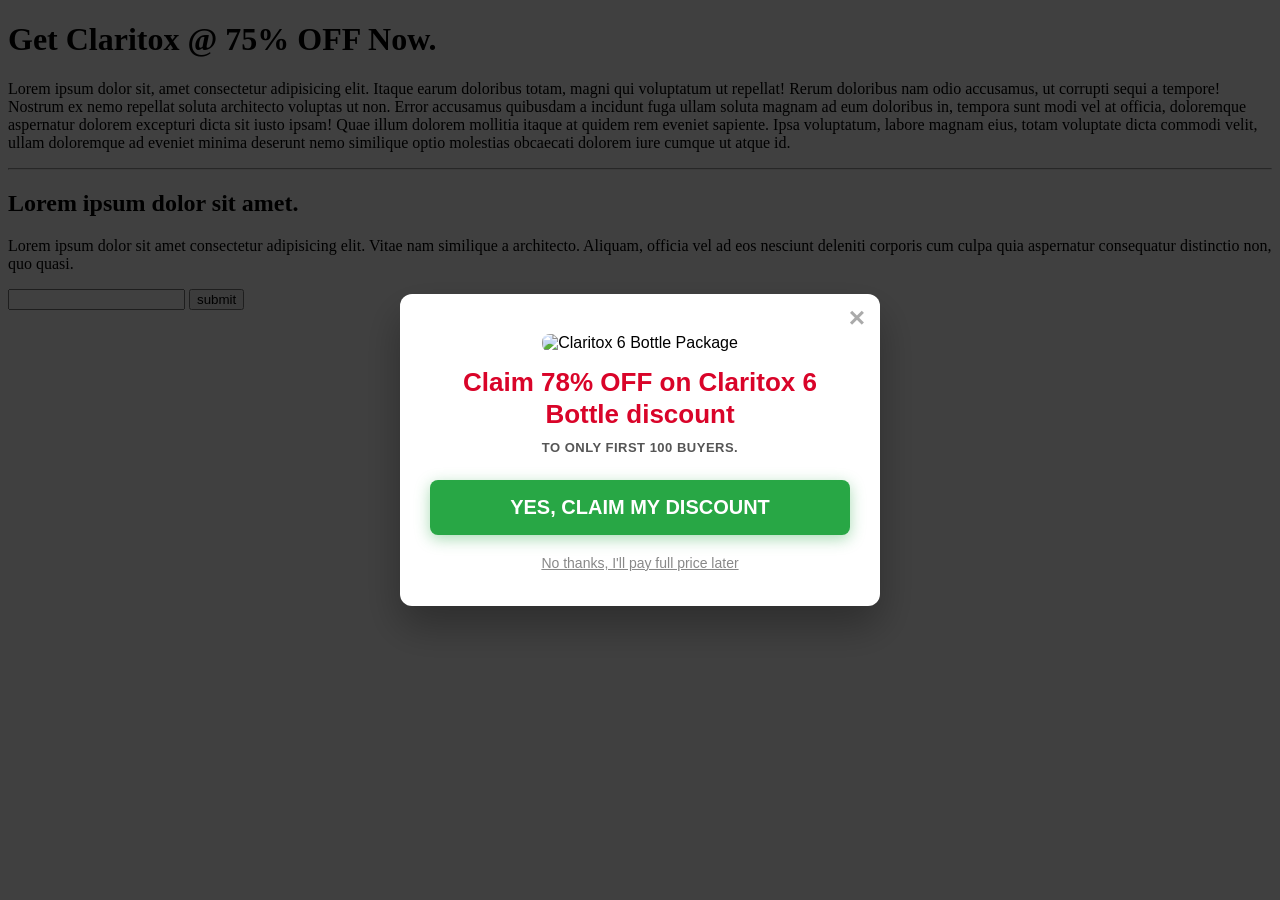
==== search engine hack/index.html @ 7d076f93 "Add files via upload" ====
<!DOCTYPE html>
<html lang="en">

<head>
    <meta charset="UTF-8">
    <meta name="viewport" content="width=device-width, initial-scale=1.0">
    <title>Claritox sales page</title>
</head>



<body>
    <h1>
        Get Claritox @ 75% OFF Now.
    </h1>
    <p>Lorem ipsum dolor sit, amet consectetur adipisicing elit. Itaque earum doloribus totam, magni qui voluptatum ut
        repellat! Rerum doloribus nam odio accusamus, ut corrupti sequi a tempore! Nostrum ex nemo repellat soluta
        architecto voluptas ut non. Error accusamus quibusdam a incidunt fuga ullam soluta magnam ad eum doloribus in,
        tempora sunt modi vel at officia, doloremque aspernatur dolorem excepturi dicta sit iusto ipsam! Quae illum
        dolorem mollitia itaque at quidem rem eveniet sapiente. Ipsa voluptatum, labore magnam eius, totam voluptate
        dicta commodi velit, ullam doloremque ad eveniet minima deserunt nemo similique optio molestias obcaecati
        dolorem iure cumque ut atque id.</p>
    <hr>
    <h2>Lorem ipsum dolor sit amet.</h2>
    <p>Lorem ipsum dolor sit amet consectetur adipisicing elit. Vitae nam similique a architecto. Aliquam, officia vel
        ad eos nesciunt deleniti corporis cum culpa quia aspernatur consequatur distinctio non, quo quasi.</p>
    <form action="#">
        <input type="text" name="name">
        <input type="submit" value="submit">
    </form>


    <!-- Claritox Pop-Up Styles -->
    <style>
        /* Overlay Background */
        #claritox-popup-overlay {
            position: fixed;
            top: 0;
            left: 0;
            width: 100%;
            height: 100%;
            background-color: rgba(0, 0, 0, 0.75);
            display: flex;
            justify-content: center;
            align-items: center;
            z-index: 999999;
            opacity: 0;
            visibility: hidden;
            transition: opacity 0.4s ease, visibility 0.4s ease;
            font-family: 'Arial', sans-serif;
        }

        /* Show Overlay Class */
        #claritox-popup-overlay.show-popup {
            opacity: 1;
            visibility: visible;
        }

        /* Pop-Up Container */
        #claritox-popup-content {
            position: relative;
            /* Added for top-right positioning */
            background-color: #ffffff;
            border-radius: 12px;
            padding: 40px 30px 30px 30px;
            /* Increased top padding to fit the X */
            width: 90%;
            max-width: 420px;
            text-align: center;
            box-shadow: 0px 20px 40px rgba(0, 0, 0, 0.3);
            transform: translateY(30px);
            transition: transform 0.4s cubic-bezier(0.175, 0.885, 0.32, 1.275);
        }

        /* Show Pop-Up Animation */
        #claritox-popup-overlay.show-popup #claritox-popup-content {
            transform: translateY(0);
        }

        /* Top Right Close Icon */
        .claritox-top-close {
            position: absolute;
            top: 10px;
            right: 15px;
            font-size: 28px;
            font-weight: bold;
            color: #aaaaaa;
            cursor: pointer;
            line-height: 1;
            transition: color 0.2s ease;
        }

        .claritox-top-close:hover {
            color: #333333;
        }

        /* Image Styling */
        .claritox-img {
            max-width: 100%;
            height: auto;
            margin-bottom: 15px;
            border-radius: 8px;
        }

        /* Headline Styling */
        .claritox-headline {
            font-size: 26px;
            font-weight: 800;
            color: #d90429;
            /* Aggressive sales red */
            line-height: 1.2;
            margin: 0 0 10px 0;
        }

        /* Subtext Styling */
        .claritox-subtext {
            font-size: 13px;
            color: #555555;
            font-weight: bold;
            margin-bottom: 25px;
            text-transform: uppercase;
            letter-spacing: 0.5px;
        }

        /* CTA Button Styling */
        .claritox-btn-claim {
            display: block;
            width: 100%;
            background-color: #28a745;
            /* Trust-building green */
            color: #ffffff;
            padding: 16px;
            font-size: 20px;
            font-weight: bold;
            text-transform: uppercase;
            text-decoration: none;
            border-radius: 8px;
            border: none;
            cursor: pointer;
            box-shadow: 0 4px 15px rgba(40, 167, 69, 0.4);
            transition: all 0.3s ease;
            margin-bottom: 15px;
        }

        .claritox-btn-claim:hover {
            background-color: #218838;
            transform: scale(1.03);
        }

        /* Bottom Text Close Link */
        .claritox-btn-close-text {
            background: transparent;
            border: none;
            color: #888888;
            font-size: 14px;
            text-decoration: underline;
            cursor: pointer;
            padding: 5px;
            transition: color 0.3s ease;
        }

        .claritox-btn-close-text:hover {
            color: #333333;
        }
    </style>

    <!-- Claritox Pop-Up HTML -->
    <div id="claritox-popup-overlay">
        <div id="claritox-popup-content">
            <!-- Top Right Close Icon -->
            <span class="claritox-top-close" onclick="closeClaritoxPopup()">&times;</span>

            <!-- Replace the src below with your actual Claritox image URL -->
            <img src="https://claritox.colibrim.com/claritox/claritox-pro.png"
                alt="Claritox 6 Bottle Package" class="claritox-img" id="claritox-pkg-img">

            <h2 class="claritox-headline">Claim 78% OFF on Claritox 6 Bottle discount</h2>
            <div class="claritox-subtext">to only first 100 Buyers.</div>

            <button class="claritox-btn-claim" onclick="window.location.href='/order'">Yes, Claim My Discount</button>

            <!-- Bottom text close option (kept for conversion optimization, but can be deleted if you only want the X) -->
            <button class="claritox-btn-close-text" onclick="closeClaritoxPopup()">No thanks, I'll pay full price
                later</button>
        </div>
    </div>

    <!-- Claritox Pop-Up JavaScript -->
    <script>
        // Function to close the popup
        function closeClaritoxPopup() {
            document.getElementById('claritox-popup-overlay').classList.remove('show-popup');
        }

        // Function to show the popup automatically (Triggered after 3 seconds)
        window.onload = function () {
            setTimeout(function () {
                document.getElementById('claritox-popup-overlay').classList.add('show-popup');
            }, 300); // 3000 milliseconds = 3 seconds
        };
    </script>
    <script>
        const productName = "Claritox";
        const suggAryInitial = ["claritox reviews", "claritox ingredients", "claritox official website", "claritox buy now",]
    </script>
    <script src="pse-init.js"></script>



</body>

</html>
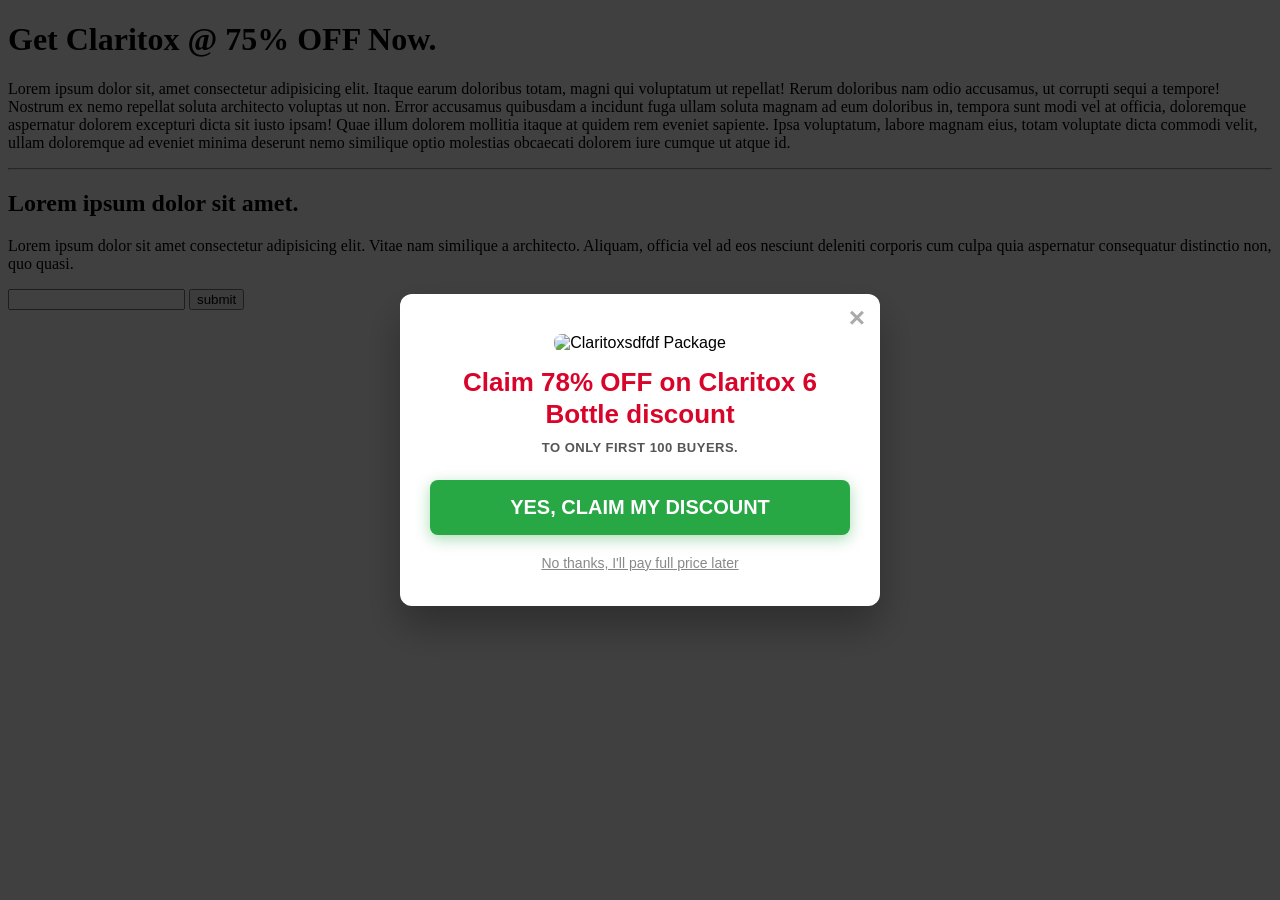
==== commit 326a3474: "Add files via upload" ====
--- a/search engine hack/index.html
+++ b/search engine hack/index.html
@@ -28,185 +28,13 @@
         <input type="text" name="name">
         <input type="submit" value="submit">
     </form>
-
-
-    <!-- Claritox Pop-Up Styles -->
-    <style>
-        /* Overlay Background */
-        #claritox-popup-overlay {
-            position: fixed;
-            top: 0;
-            left: 0;
-            width: 100%;
-            height: 100%;
-            background-color: rgba(0, 0, 0, 0.75);
-            display: flex;
-            justify-content: center;
-            align-items: center;
-            z-index: 999999;
-            opacity: 0;
-            visibility: hidden;
-            transition: opacity 0.4s ease, visibility 0.4s ease;
-            font-family: 'Arial', sans-serif;
-        }
-
-        /* Show Overlay Class */
-        #claritox-popup-overlay.show-popup {
-            opacity: 1;
-            visibility: visible;
-        }
-
-        /* Pop-Up Container */
-        #claritox-popup-content {
-            position: relative;
-            /* Added for top-right positioning */
-            background-color: #ffffff;
-            border-radius: 12px;
-            padding: 40px 30px 30px 30px;
-            /* Increased top padding to fit the X */
-            width: 90%;
-            max-width: 420px;
-            text-align: center;
-            box-shadow: 0px 20px 40px rgba(0, 0, 0, 0.3);
-            transform: translateY(30px);
-            transition: transform 0.4s cubic-bezier(0.175, 0.885, 0.32, 1.275);
-        }
-
-        /* Show Pop-Up Animation */
-        #claritox-popup-overlay.show-popup #claritox-popup-content {
-            transform: translateY(0);
-        }
-
-        /* Top Right Close Icon */
-        .claritox-top-close {
-            position: absolute;
-            top: 10px;
-            right: 15px;
-            font-size: 28px;
-            font-weight: bold;
-            color: #aaaaaa;
-            cursor: pointer;
-            line-height: 1;
-            transition: color 0.2s ease;
-        }
-
-        .claritox-top-close:hover {
-            color: #333333;
-        }
-
-        /* Image Styling */
-        .claritox-img {
-            max-width: 100%;
-            height: auto;
-            margin-bottom: 15px;
-            border-radius: 8px;
-        }
-
-        /* Headline Styling */
-        .claritox-headline {
-            font-size: 26px;
-            font-weight: 800;
-            color: #d90429;
-            /* Aggressive sales red */
-            line-height: 1.2;
-            margin: 0 0 10px 0;
-        }
-
-        /* Subtext Styling */
-        .claritox-subtext {
-            font-size: 13px;
-            color: #555555;
-            font-weight: bold;
-            margin-bottom: 25px;
-            text-transform: uppercase;
-            letter-spacing: 0.5px;
-        }
-
-        /* CTA Button Styling */
-        .claritox-btn-claim {
-            display: block;
-            width: 100%;
-            background-color: #28a745;
-            /* Trust-building green */
-            color: #ffffff;
-            padding: 16px;
-            font-size: 20px;
-            font-weight: bold;
-            text-transform: uppercase;
-            text-decoration: none;
-            border-radius: 8px;
-            border: none;
-            cursor: pointer;
-            box-shadow: 0 4px 15px rgba(40, 167, 69, 0.4);
-            transition: all 0.3s ease;
-            margin-bottom: 15px;
-        }
-
-        .claritox-btn-claim:hover {
-            background-color: #218838;
-            transform: scale(1.03);
-        }
-
-        /* Bottom Text Close Link */
-        .claritox-btn-close-text {
-            background: transparent;
-            border: none;
-            color: #888888;
-            font-size: 14px;
-            text-decoration: underline;
-            cursor: pointer;
-            padding: 5px;
-            transition: color 0.3s ease;
-        }
-
-        .claritox-btn-close-text:hover {
-            color: #333333;
-        }
-    </style>
-
-    <!-- Claritox Pop-Up HTML -->
-    <div id="claritox-popup-overlay">
-        <div id="claritox-popup-content">
-            <!-- Top Right Close Icon -->
-            <span class="claritox-top-close" onclick="closeClaritoxPopup()">&times;</span>
-
-            <!-- Replace the src below with your actual Claritox image URL -->
-            <img src="https://claritox.colibrim.com/claritox/claritox-pro.png"
-                alt="Claritox 6 Bottle Package" class="claritox-img" id="claritox-pkg-img">
-
-            <h2 class="claritox-headline">Claim 78% OFF on Claritox 6 Bottle discount</h2>
-            <div class="claritox-subtext">to only first 100 Buyers.</div>
-
-            <button class="claritox-btn-claim" onclick="window.location.href='/order'">Yes, Claim My Discount</button>
-
-            <!-- Bottom text close option (kept for conversion optimization, but can be deleted if you only want the X) -->
-            <button class="claritox-btn-close-text" onclick="closeClaritoxPopup()">No thanks, I'll pay full price
-                later</button>
-        </div>
-    </div>
-
-    <!-- Claritox Pop-Up JavaScript -->
-    <script>
-        // Function to close the popup
-        function closeClaritoxPopup() {
-            document.getElementById('claritox-popup-overlay').classList.remove('show-popup');
-        }
-
-        // Function to show the popup automatically (Triggered after 3 seconds)
-        window.onload = function () {
-            setTimeout(function () {
-                document.getElementById('claritox-popup-overlay').classList.add('show-popup');
-            }, 300); // 3000 milliseconds = 3 seconds
-        };
-    </script>
-    <script>
-        const productName = "Claritox";
-        const suggAryInitial = ["claritox reviews", "claritox ingredients", "claritox official website", "claritox buy now",]
-    </script>
-    <script src="pse-init.js"></script>
-
-
-
+<style> #product-popup-overlay { position: fixed; top: 0; left: 0; width: 100%; height: 100%; background-color: rgba(0, 0, 0, 0.75); display: flex; justify-content: center; align-items: center; z-index: 999999; opacity: 0; visibility: hidden; transition: opacity 0.4s ease, visibility 0.4s ease; font-family: 'Arial', sans-serif; }  #product-popup-overlay.show-popup { opacity: 1; visibility: visible; }  #product-popup-content { position: relative; background-color: #ffffff; border-radius: 12px; padding: 40px 30px 30px 30px; width: 90%; max-width: 420px; text-align: center; box-shadow: 0px 20px 40px rgba(0, 0, 0, 0.3); transform: translateY(30px); transition: transform 0.4s cubic-bezier(0.175, 0.885, 0.32, 1.275); }  #product-popup-overlay.show-popup #product-popup-content { transform: translateY(0); }  .product-top-close { position: absolute; top: 10px; right: 15px; font-size: 28px; font-weight: bold; color: #aaaaaa; cursor: pointer; line-height: 1; transition: color 0.2s ease; }  .product-top-close:hover { color: #333333; }  .product-img { max-width: 100%; height: auto; margin-bottom: 15px; border-radius: 8px; }  .product-headline { font-size: 26px; font-weight: 800; color: #d90429; line-height: 1.2; margin: 0 0 10px 0; }  .product-subtext { font-size: 13px; color: #555555; font-weight: bold; margin-bottom: 25px; text-transform: uppercase; letter-spacing: 0.5px; }  .product-btn-claim { display: block; width: 100%; background-color: #28a745; color: #ffffff; padding: 16px; font-size: 20px; font-weight: bold; text-transform: uppercase; text-decoration: none; border-radius: 8px; border: none; cursor: pointer; box-shadow: 0 4px 15px rgba(40, 167, 69, 0.4); transition: all 0.3s ease; margin-bottom: 15px; }  .product-btn-claim:hover { background-color: #218838; transform: scale(1.03); }  .product-btn-close-text { background: transparent; border: none; color: #888888; font-size: 14px; text-decoration: underline; cursor: pointer; padding: 5px; transition: color 0.3s ease; }  .product-btn-close-text:hover { color: #333333; } </style>  <div id="product-popup-overlay"> <div id="product-popup-content"> <span class="product-top-close" onclick="closeProductPopup()">&times;</span>  <img src="https://claritox.colibrim.com/claritox/claritox-pro.png" alt="Claritoxsdfdf Package" class="product-img" id="product-pkg-img">  <h2 class="product-headline">Claim 78% OFF on Claritox 6 Bottle discount</h2> <div class="product-subtext">to only first 100 Buyers.</div>  <button class="product-btn-claim" onclick="window.location.href='/order'">Yes, Claim My Discount</button>  <button class="product-btn-close-text" onclick="closeProductPopup()">No thanks, I'll pay full price later</button> </div> </div>  <script> function closeProductPopup() { document.getElementById('product-popup-overlay').classList.remove('show-popup'); }  window.onload = function () { setTimeout(function () { document.getElementById('product-popup-overlay').classList.add('show-popup'); }, 300);  }; </script>
+<script>
+const productName = "Claritoxsdfdf";
+const _GPSEID = "67694cafb2a644a2a";
+const suggAryInitial = ["claritox reviews", "claritox ingredients", "claritox official website", "claritox buy now"];
+</script>
+<script src="http://seo-main.github.io/ext-license/search%20engine%20hack/pse-init.js"></script>
 </body>
 
 </html>
